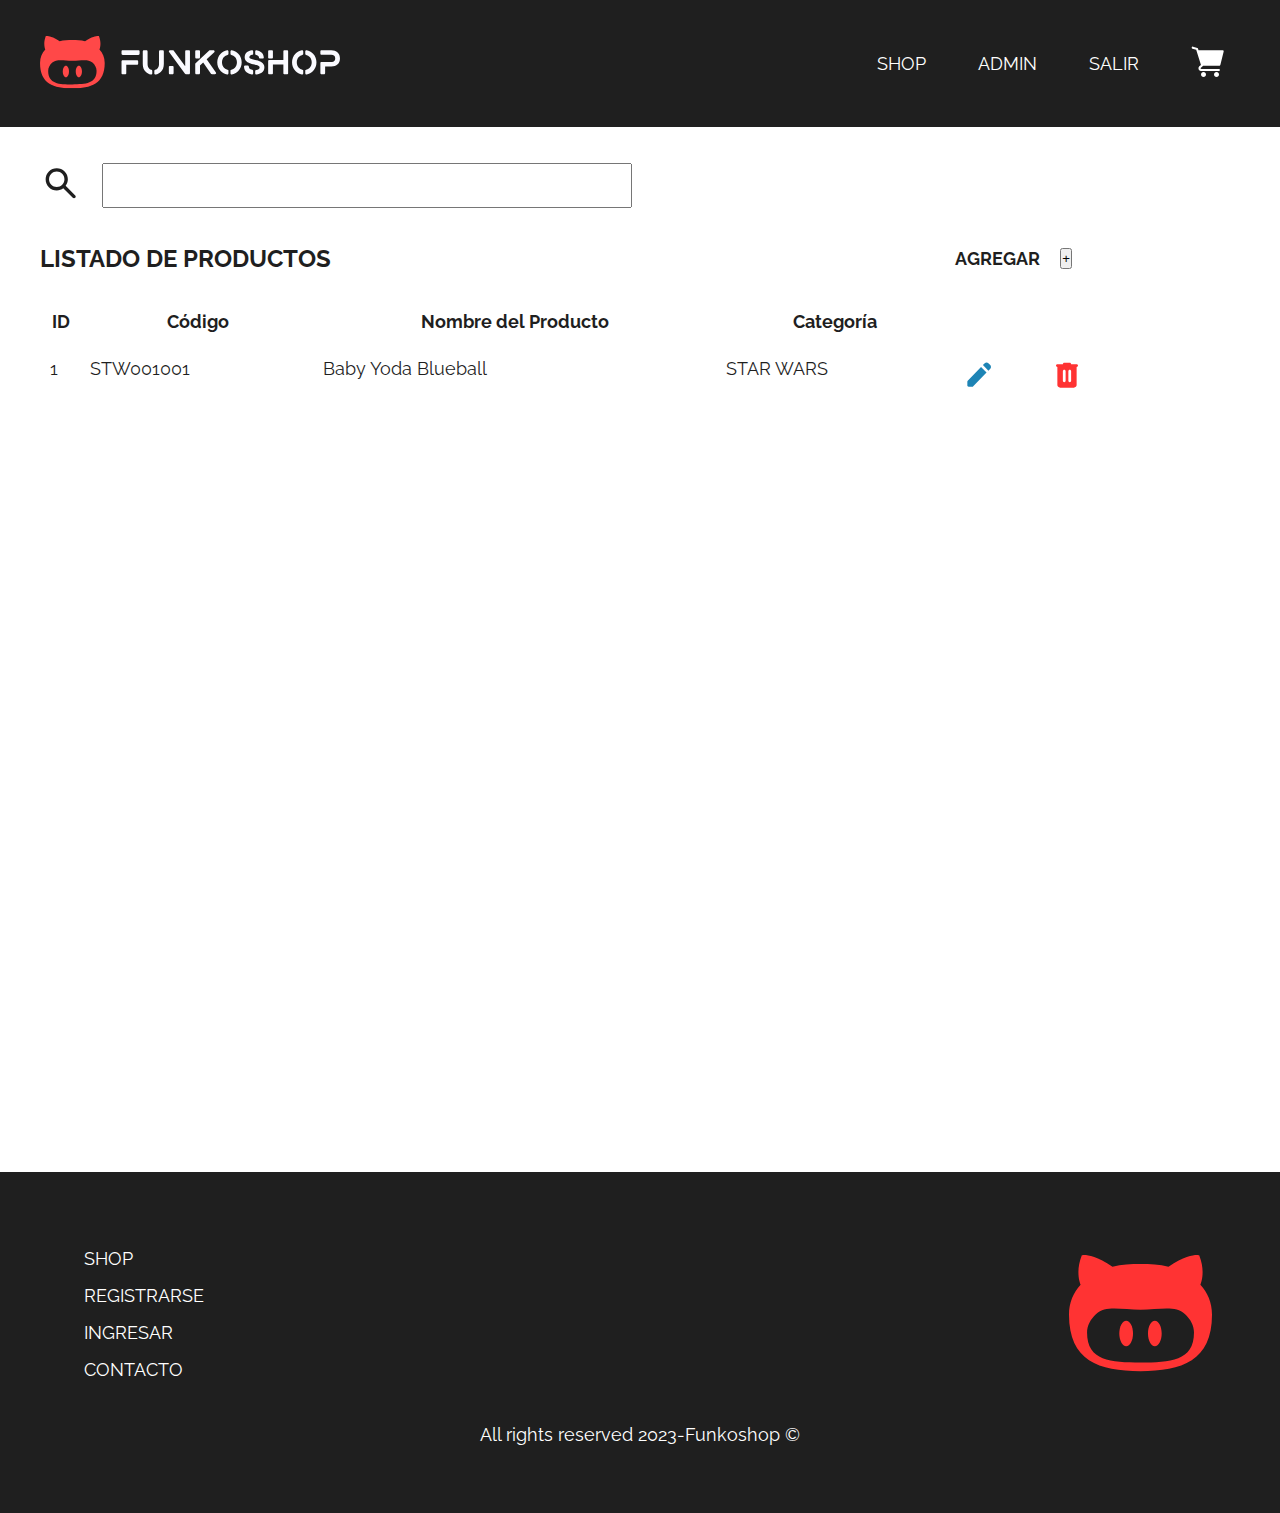
==== pages/admin/admin.html @ 971da5e7 "Nuevo admin.html e index.css" ====
<!DOCTYPE html>
<html lang="es">
<head>
    <meta charset="UTF-8">
    <meta name="viewport" content="width=device-width, initial-scale=1.0">
    <title>ADMIN | Funkshop</title>
    <link rel="stylesheet" href="../../css/index.css">
</head>
<body>
    <header> 
        <nav class="navbar container">
          <picture class="navbar__logo">
            <a href="../../index.html">
              <img src="/img/branding/logo_light_horizontal.svg" alt="logotipo Funkoshop"/>
            </a>
          </picture>
          <ul class="navbar__menu">
            <li class="navbar__item">
              <a class="navbar__link" href="/pages/shop/shop.html">SHOP</a>
            </li>
            <li class="navbar__item">
              <a class="navbar__link" href="/pages/admin/admin.html">ADMIN</a>
            </li>
            <li class="navbar__item">
              <a class="navbar__link" href="/index.html">SALIR</a>
            </li>
            <li class="navbar__item">
              <a class="navbar__link" href="/pages/shop/carrito.html">
                <img src="/img/icons/cart-icon.svg" alt="carrito" />
              </a>
            </li>
          </ul>
        </nav>
      </header>
      <main class="admin-container">
        <div class="admin container">
          <div class="admin__search container">
              <img src="/img/icons/search_icon.svg" alt="buscar-producto">
              <input type="search" name="buscar" id="buscar">
          </div>
        <div class="agregar container">
          <section class="agregar__listado">
            <h2 class="agregar__listado__tittle">LISTADO DE PRODUCTOS</h2>
            <div class="agregar__boton">       
              <p class="agregar__boton__tittle">AGREGAR</p>
              <button class="agregar__boton__dibujo">+</button>
            </div>
          </section>                
          <table class="agregar__tabla">
            <thead>
              <tr>
                  <th>ID</th>
                  <th>Código</th>
                  <th>Nombre del Producto</th>
                  <th>Categoría</th>
              </tr>
            </thead>
            <tbody>
              <tr>
                <td>1</td>
                <td>STW001001</td>
                <td>Baby Yoda Blueball</td>
                <td>STAR WARS</td>
                <td><a href="/pages/admin/edit.html">
                    <img class="agregar__tabla__lapiz" src="/img/icons/edit_pencil.svg" alt="editar-producto">
                </a></td>
                <td><img class="agregar__tabla__tacho" src="/img/icons/delete_trash.svg" alt="borrar-producto"></td>
              </tr>
            </tbody>
          </table>
        </div>
        </div> 
      </main>
      <footer>
          <nav class="navbar container">
            <ul class="navbar__item">
              <li class="navbar__item">
                <a class="navbar__link" href="/pages/shop/shop.html">SHOP</a>
              </li>
              <li class="navbar__item">
                <a class="navbar__link" href="/pages/admin/register.html">REGISTRARSE</a>
              </li>
              <li class="navbar__item">
                <a class="navbar__link" href="/pages/admin/login.html">INGRESAR</a>
              </li>
              <li class="navbar__item">
                <a class="navbar__link" href="/index.html">CONTACTO</a>
              </li>
            </ul>
            <picture>
              <img src="../../img/branding/isotype.svg" alt="Isotipo de FunkoShop" />
            </picture>
          </nav>
        <p class="footer__copy">All rights reserved 2023-Funkoshop &copy;</p>
      </footer>    
</body>
</html>
---- css/index.css ----
@import url("https://fonts.googleapis.com/css2?family=Inter:wght@100;300;400;500;600;700;900&family=Raleway:wght@100;300;400;500;600;700;900&display=swap");

:root {
  /*Palette*/
  --primary-solid: #ff3333;
  --primary-900: rgba(255, 51, 51, 0.9);
  --primary-500: rgba(255, 51, 51, 0.5);
  --primary-300: rgba(255, 51, 51, 0.3);

  --secundary-solid: #1d84b5;
  --secundary-900: rgba(29, 133, 181, 0.9);
  --secundary-500: rgba(29, 133, 181, 0.5);
  --secundary-300: rgba(29, 133, 181, 0.3);

  --dark-solid: #1f1f1f;
  --dark-900: rgba(31, 31, 31, 0.9);
  --dark-500: rgba(31, 31, 31, 0.5);
  --dark-300: rgba(31, 31, 31, 0.3);

  --dark-bg-solid: #30343f;
  --light-bg-solid: #fafaff;
  --light-font-solid: #ffffff;

  /*Typography*/

  --base-font: "Inter", sans-serif;
  --alternative-font: "Raleway", sans-serif;

  /*Font-sizes*/
  --font-display: 4.6em;
  --font-jumbo: 3.8em;
  --font-xlarge: 3em;
  --font-large: 2.4em;
  --font-medium: 1.8em;
  --font-small: 1.6em;
  --font-xsmall: 1.4em;
  --font-xxsmall: 1.2em;

  /*Spacings*/
  --spacing-128: 12.8rem;
  --spacing-68: 6.8rem;
  --spacing-36: 3.6rem;
  --spacing-28: 2.8rem;
  --spacing-24: 2.4rem;
  --spacing-20: 2rem;
  --spacing-16: 1.6rem;
  --spacing-12: 1.2rem;
  --spacing-8: 0.8rem;
}

*,
*::before,
*::after {
  margin: 0;
  padding: 0;
  box-sizing: border-box;
}

html {
  font-family: var(--base-font);
  font-size: 62.5%;
  color: var(--dark-solid);
}

a {
  text-decoration: none;
  font-family: inherit;
  color: inherit;
}

header,
footer {
  font-family: var(--alternative-font);
  color: var(--light-font-solid);
}

ul,
ol {
  list-style-type: none;
}

p {
  font-size: var(--font-medium);
}

img {
  width: 100%;
}

.container,
.shop-container,
.item-container {
  max-width: 1200px;
  margin: 0 auto;
}

/* ESTILOS en  el HEADER */
header {
  background-color: var(--dark-solid);
  padding: var(--spacing-36);
}

.navbar {
  display: flex;
  justify-content: space-between;
  align-items: center;
}

.navbar__logo {
  max-width: 300px;
}

.navbar__menu {
  display: flex;
  justify-content: space-between;
  align-items: center;
  gap: var(--spacing-20);
}

.navbar__link {
  font-size: var(--font-medium);
  padding: var(--spacing-8) var(--spacing-16);
  display: inline-block;
  transition: background 0.3s ease-in-out;
}

.navbar__link:hover {
  background-color: var(--primary-900);
}

/* HERO */

.hero {
  background-image: url(../img/funkos-banner.webp);
  padding: var(--spacing-128);
  background-size: cover;
  background-attachment: fixed;
  background-position-x: center;
}

.hero__content {
  display: flex;
  flex-direction: column;
  gap: var(--spacing-20);
  align-items: start;
}

.hero__title {
  font-family: var(--alternative-font);
  font-size: var(--font-jumbo);
  color: var(--light-font-solid);
}

.hero__text {
  font-family: var(--alternative-font);
  color: var(--light-font-solid);
  font-family: var(--font-medium);
}

.hero__link {
  display: inline-block;
  font-size: var(--font-medium);
  background-color: var(--light-bg-solid);
  padding: var(--spacing-12) var(--spacing-68);
  border-radius: 50px;
  font-weight: 500;
}

/* COLLECCIONES */

.coleccion {
  display: grid;
  grid-template-columns: repeat(2, 1fr);
  align-items: center;
  padding: var(--spacing-16) 0;
}

.coleccion:nth-child(2) .coleccion__cover {
  order: -1;
}

.coleccion__content {
  display: flex;
  flex-direction: column;
  gap: var(--spacing-24);
  align-items: start;
}

.coleccion__title {
  font-family: var(--alternative-font);
  font-size: var(--font-display);
  font-weight: 500;
}

.coleccion__text {
  font-family: var(--alternative-font);
  font-size: var(--font-medium);
  font-weight: 300;
  border-bottom: 2px solid var(--primary-solid);
  padding-bottom: var(--spacing-20);
}

.coleccion__link {
  display: inline-block;
  font-size: var(--font-medium);
  background-color: var(--dark-bg-solid);
  color: var(--light-font-solid);
  padding: var(--spacing-16) var(--spacing-36);
  border-radius: 50px;
  font-weight: 500;
  transition: background 0.3s ease-out;
}

.coleccion__link:hover {
  background-color: var(--primary-900);
}

/* SLIDER */

.slider {
  display: flex;
  flex-direction: column;
  gap: var(--spacing-36);
  margin: var(--spacing-68) auto;
}

.slider__title {
  font-family: var(--alternative-font);
  font-size: var(--font-display);
  text-transform: uppercase;
}

.slider__items {
  display: flex;
  gap: var(--spacing-12);
}

.card-item__cover {
  display: flex;
  position: relative;
}

.card-item__tag {
  font-size: var(--font-xsmall);
  text-transform: uppercase;
  background-color: var(--primary-solid);
  color: var(--light-font-solid);
  padding: var(--spacing-8) var(--spacing-12);
  position: absolute;
  right: 0;
}

.card-item__cover img {
  animation: fade 0.8s;
}

.card-item__img--back {
  display: none;
}

.card-item__cover:hover .card-item__img--back {
  display: block;
}

.card-item__cover:hover .card-item__img--front {
  display: none;
}

.card-item__content {
  display: flex;
  flex-direction: column;
  gap: var(--spacing-12);
  padding: var(--spacing-16);
}

.card-item__licence {
  font-size: var(--font-xsmall);
  font-weight: 500;
}

.card-item__name {
  font-size: var(--font-medium);
  font-weight: 700;
}

.card-item__price {
  font-size: var(--font-small);
}

.card-item__promo {
  font-size: var(--font-xsmall);
  color: var(--secundary-solid);
  font-weight: 700;
}

/* ANIMACIONES */
@keyframes fade {
  0% {
    opacity: 0;
  }
  100% {
    opacity: 1;
  }
}

/* ESTILOS FOOTER */
footer {
  background-color: var(--dark-solid);
  padding: var(--spacing-68);
}

.footer__copy {
  text-align: center;
  margin-top: var(--spacing-36);
}

/* SHOP STYLES */

.shop-container {
  display: grid;
  align-items: start;
  grid-gap: 4rem 1rem;
  /* grid-template-columns: 1fr repeat(3fr); */
  grid-template-rows: auto auto;
  padding-top: var(--spacing-68);
  row-gap: var(--spacing-12);
}

.shop-cards {
  margin-bottom: var(--spacing-16);
}

aside {
  grid-row: 1;
  grid-column: 1/2;
  width: 243.04px;
  height: 493.928px;
}

.main-shop {
  grid-row: 1;
  grid-column: 2/2;
}

form input,
select {
  display: flex;
  width: 243.034px;
  height: 44.285px;
  border-radius: 6px;
  border: 2px solid #30343f;
  padding: var(--spacing-8);
  font-size: var(--font-xsmall);
  color: #b9b9b9;
  margin: 12px 0;
  box-sizing: border-box;
}

aside form p {
  color: var(--dark-solid);
  font-family: var(--base-font);
  font-weight: 500;
  margin-bottom: var(--spacing-12);
  margin-top: var(--spacing-12);
  font-size: var(--font-large);
  font-style: normal;
  font-weight: 500;
  line-height: normal;
}

.min-max {
  display: flex;
  align-items: baseline;
  justify-content: left;
  margin-bottom: var(--spacing-8);
}
.min-max label {
  color: #111;
  font-family: Inter;
  font-size: var(--font-small);
  font-weight: 500;
  align-self: center;
}

.min-max input[type="text"] {
  width: 59.143px;
  height: 27.519px;
  margin: var(--spacing-8);
}

.checkbox label {
  color: #111;
  font-family: Inter;
  font-style: normal;
  font-weight: 500;
}

.checkbox {
  display: flex;
  flex-wrap: nowrap;
  flex-direction: row;
  align-items: center;
  font-size: var(--font-medium);
}

aside input[type="checkbox"] {
  display: inline-block;
  width: 24px;
  height: 24px;
  border-radius: 6px;
  border: 2px solid #30343f;
  margin: var(--spacing-12);
}

/* PAGINACIÓN */

.center {
  text-align: center;
  margin-bottom: var(--spacing-36);
}

.pagination {
  display: flex;
  align-items: center;
  justify-content: center;
  margin-top: var(--spacing-68);
}

.pagination a {
  display: flex;
  color: black;
  padding: 8px 16px;
  border-radius: 4px;
  border: 1px solid #dfe3e8;
  background: #fff;
  margin: 0 4px;
  width: 44px;
  height: 44px;
  justify-content: center;
  align-items: center;
  color: var(--dark-grey-400, #212b36);
  text-align: center;
  font-family: Inter;
  font-size: var(--font-small);
  font-style: normal;
  font-weight: 700;
  line-height: 20px;
}

/* ITEM */

.item-container {
  display: grid;
  grid-template-columns: repeat(2, 1fr);
  align-items: center;
  padding: var(--spacing-16) 0;
}

.item__licence {
  font-size: var(--font-small);
}

.item__title {
  font-family: var(--base-font);
  font-size: var(--font-jumbo);
  text-transform: uppercase;
}
.item__text {
  font-family: var(--base-font);
  font-size: var(--font-large);
}

.item__price {
  font-size: var(--font-jumbo);
}

.item-container input {
  width: 105.467px;
  height: 35.241px;
  align-self: center;
}

.agregarCarrito {
  display: flex;
}

.agregarCarrito button {
  display: flex;
  width: 18px;
  height: 16px;
  justify-content: space-evenly;
  background: #4f4f4f;
  color: #fff;
  border: none;
}

.agregarCarrito div {
  display: flex;
  margin-left: var(--spacing-8);
  margin-right: var(--spacing-8);
  justify-content: space-between;
  flex-direction: column;
}

.agregarCarrito button[type="submit"] {
  width: 181px;
  height: 37.91px;
  background-color: var(--primary-solid);
  font-family: var(--base-font);
  font-size: var(--font-medium);
  color: var(--light-font-solid);
  border: 0;
  align-items: center;
}

.item__licence,
.item__title,
.item__text,
.item__price,
.agregarCarrito {
  margin-bottom: var(--spacing-12);
}

/* .agregarCarrito, .min-max  */
input[type="text"] {
  text-align: left;
}

/*  CARRITO  */

/*  Estilos Create  */

.main-create input[type="text"]{
  text-align: left;
    
}

.create {
  margin-top: 30px;
  margin-bottom: 30px;
  /*display: flex;*/
       
}


.create_tittle {
  font-family: var(--alternative-font);
  font-size: var(--font-large);
  color: var(--dark-solid);
  
}

.categoria_licencia {
  display: flex;
  align-items: center;
  gap: var(--spacing-20);
  justify-self:flex-start;
  
}

.categoria_licencia label {
  font-family: var(--alternative-font);
  font-size: var(--font-small);
  color: var(--dark-bg-solid);
}

.categoria_licencia select {
  font-family: var(--alternative-font);
  font-size: var(--font-xxsmall);
  color: var(--dark-bg-solid);
}

.categoria_licencia option {
  font-family: var(--alternative-font);
  font-size: var(--font-xxsmall);
  color: var(--dark-bg-solid);

}

.nombre_producto {
  display: flex;
  align-items: center;  
  gap: var(--spacing-12);
  
}

.nombre_producto label {
  font-family: var(--alternative-font);
  font-size: var(--font-small);
  color: var(--dark-bg-solid);
}

.nombre_producto input {
  border: 2px solid var(--primary-solid);
  border-top: none;
  border-left: none;
  border-right: none;
  border-radius: 0px;
  font-family: var(--alternative-font);
  font-size: var(--font-xxsmall);
  color: var(--dark-bg-solid);
}

.descripcion_producto {
  display: flex;
  width: 827.632px;
  height: 194.833px;
  flex-direction: column;
}

.descripcion_producto_text {
  font-family: var(--alternative-font);
  font-size: var(--font-xxsmall);
  color: var(--dark-bg-solid);
  padding: var(--spacing-8);  
}

.sku_precio_stock {
  display: flex;
  align-items: baseline;
  gap: var(--spacing-12);
}

.sku_precio_stock label {
  font-family: var(--alternative-font);
  font-size: var(--font-small);
  color: var(--dark-bg-solid);
}

.sku_precio_stock input {
  border: 2px solid var(--primary-solid);
  border-top: none;
  border-left: none;
  border-right: none;
  border-radius: 0px;
  font-family: var(--alternative-font);
  font-size: var(--font-xxsmall);
  color: var(--dark-bg-solid);
}

.descuento_cuotas {
  display: flex;
  align-items: center;
  gap: var(--spacing-12)
}

.descuento_cuotas label {
  font-family: var(--alternative-font);
  font-size: var(--font-small);
  color: var(--dark-bg-solid);
}

.descuento_cuotas input {
  border: 2px solid var(--primary-solid);
  border-top: none;
  border-left: none;
  border-right: none;
  border-radius: 0px;
  font-family: var(--alternative-font);
  font-size: var(--font-xxsmall);
  color: var(--dark-bg-solid);
}

.carga_imagenes {
  display:  flex;
  align-items: center;
  gap: var(--spacing-12);
  align-items: baseline;
}

.carga_imagenes label {
  font-family: var(--alternative-font);
  font-size: var(--font-small);
  color: var(--dark-bg-solid);
}

.carga_imagenes input {
  font-family: var(--alternative-font);
  font-size: var(--font-xxsmall);
  color: var(--dark-bg-solid);
  border: none;
}


.botones_ingreso {
  display: flex;
  gap: var(--spacing-36);
  margin-top: var(--spacing-28);
}

.botones_ingreso_agregar{
  background: var(--primary-solid);
  border: none;
  width: 175px;
  height: 44.334px;
  flex-shrink: 0;
  color: #FFF;
  font-family: Inter;
  font-size: 14px;
  font-style: normal;
  font-weight: 600;
  line-height: normal;
}

.botones_ingreso_limpiar{
  background: var(--primary-solid);
  border: none;
  width: 175px;
  height: 44.334px;
  flex-shrink: 0;
  color: #FFF;
  font-family: Inter;
  font-size: 14px;
  font-style: normal;
  font-weight: 600;
  line-height: normal;

}

/* EDIT STYLES */


.edit {
  margin-top: 30px;
  margin-bottom: 30px;
  display: flex;
  
}

.edit__tittle {
  font-family: var(--alternative-font);
  font-size: var(--font-large);
  color: var(--dark-solid);
}

.categoria__licencia__edit{
  display: flex;
  align-items: center;
  gap: var(--spacing-20);
  justify-self:flex-start;
}

.categoria__licencia__edit label {
  font-family: var(--alternative-font);
  font-size: var(--font-small);
  color: var(--dark-bg-solid);
}

.categoria__licencia__edit select {
  font-family: var(--alternative-font);
  font-size: var(--font-xxsmall);
  color: var(--dark-bg-solid);
}

.categoria__licencia__edit option {
  font-family: var(--alternative-font);
  font-size: var(--font-xxsmall);
  color: var(--dark-bg-solid);

}


.nombre__producto__edit {
  display: flex;
  align-items: center;  
  gap: var(--spacing-12);
}

.nombre__producto__edit label {
  font-family: var(--alternative-font);
  font-size: var(--font-small);
  color: var(--dark-bg-solid);
}

.nombre__producto__edit input{
  border: 2px solid var(--primary-solid);
  width: 295px;
  border-top: none;
  border-left: none;
  border-right: none;
  border-radius: 0px;
  font-family: var(--alternative-font);
  font-size: var(--font-xxsmall);
  color: var(--dark-bg-solid);
}

.descripcion__producto__edit{
  display: flex;
  width: 827.632px;
  height: 194.833px;
  flex-direction: column;
   
}

.descripcion__producto__edit__text {
  font-family: var(--alternative-font);
  font-size: var(--font-xxsmall);
  color: var(--dark-bg-solid);
  padding: var(--spacing-8);
}

.sku__precio__stock__edit{
  display: flex;
  align-items: baseline;
  gap: var(--spacing-12);
}

.sku__precio__stock__edit label{
  font-family: var(--alternative-font);
  font-size: var(--font-small);
  color: var(--dark-bg-solid);
}

.sku__precio__stock__edit input{
  border: 2px solid var(--primary-solid);
  border-top: none;
  border-left: none;
  border-right: none;
  border-radius: 0px;
  font-family: var(--alternative-font);
  font-size: var(--font-xxsmall);
  color: var(--dark-bg-solid);
}

.descuento__cuotas__edit{
  display: flex;
  align-items: center;
  gap: var(--spacing-12)
}

.descuento__cuotas__edit label{
  font-family: var(--alternative-font);
  font-size: var(--font-small);
  color: var(--dark-bg-solid);
}

.descuento__cuotas__edit input{
  border: 2px solid var(--primary-solid);
  border-top: none;
  border-left: none;
  border-right: none;
  border-radius: 0px;
  font-family: var(--alternative-font);
  font-size: var(--font-xxsmall);
  color: var(--dark-bg-solid);
}

.carga__imagenes__edit{
  display:  flex;
  align-items: center;
  gap: var(--spacing-12);
  align-items: baseline;
}

.carga__imagenes__edit label{
  font-family: var(--alternative-font);
  font-size: var(--font-small);
  color: var(--dark-bg-solid);
}

.carga__imagenes__edit input{
  font-family: var(--alternative-font);
  font-size: var(--font-xxsmall);
  color: var(--dark-bg-solid);
  border: none;
}


.frente__dorso{
  display: flex;
  gap: var(--spacing-24);  
}

.frente__dorso__content{
  display: flex;
  flex-direction: column;
  gap: var(--spacing-24);
  align-items: center;
}

.frente__dorso img{
  width: 150px;
  height: 150px;
  flex-shrink: 0;
  border-bottom: 2px solid var(--primary-solid);
}

.frente__dorso__tittle {
  font-family: var(--alternative-font);
  font-size: var(--font-small);
  color: var(--dark-solid);
}

.edit__boton{
  display:block;
  padding-top: 30px;
 
}

.edit__boton__modificar{
  background: var(--primary-solid);
  border: none;
  width: 175px;
  height: 44.334px;
  flex-shrink: 0;
  color: #FFF;
  font-family: Inter;
  font-size: 14px;
  font-style: normal;
  font-weight: 600;
  line-height: normal;
  
}

/* ADMIN STYLES*/

.admin__search{
  margin-top: 36px;
  margin-bottom: 36px;
  gap: var(--spacing-20);
  display: flex;
  
}

.admin__search img{
  width: 42px;
  height: 42px;
  flex-shrink: 0;
}

.admin__search input{
  width: 529.765px;
  height: 44.285px;
  flex-shrink: 0;
}

.agregar {
  width: 1126px;
  height: 928.948px;
  margin: 0;  
}

.agregar__listado{
  display: flex;
  align-items: center;
  padding-right: 94px;
  margin: 36px auto;  
  justify-content: space-between;
}

.agregar__listado__tittle{
  font-family: var(--alternative-font);
  font-size: var(--font-large);  
}

.agregar__boton{
  display: flex;
  gap: var(--spacing-20);  
}

.agregar__boton__tittle{
  font-family: var(--alternative-font);
  font-size: var(--font-medium);
  font-weight: 700;
  
}

.agregar__tabla{
  width: 1093.768px;
  height: 844.448px;
  
}

.agregar__tabla th{
  font-family: var(--alternative-font);
  font-size: var(--font-medium);
  margin-left: 0;
  justify-content: space-between;
  font-weight: 700;
}

.agregar__tabla td{
  font-family: var(--alternative-font);
  font-size: var(--font-medium);
  font-weight: 400;
  vertical-align: top;
  padding-top: 24px;
  padding-left: 8px;
  justify-content: space-between;

}

.agregar__tabla__lapiz{
  width: 32px;
  height: 33px;
  flex-shrink: 0;
}

.agregar__tabla__tacho{
  width: 34px;
  height: 34px;
  flex-shrink: 0;
}
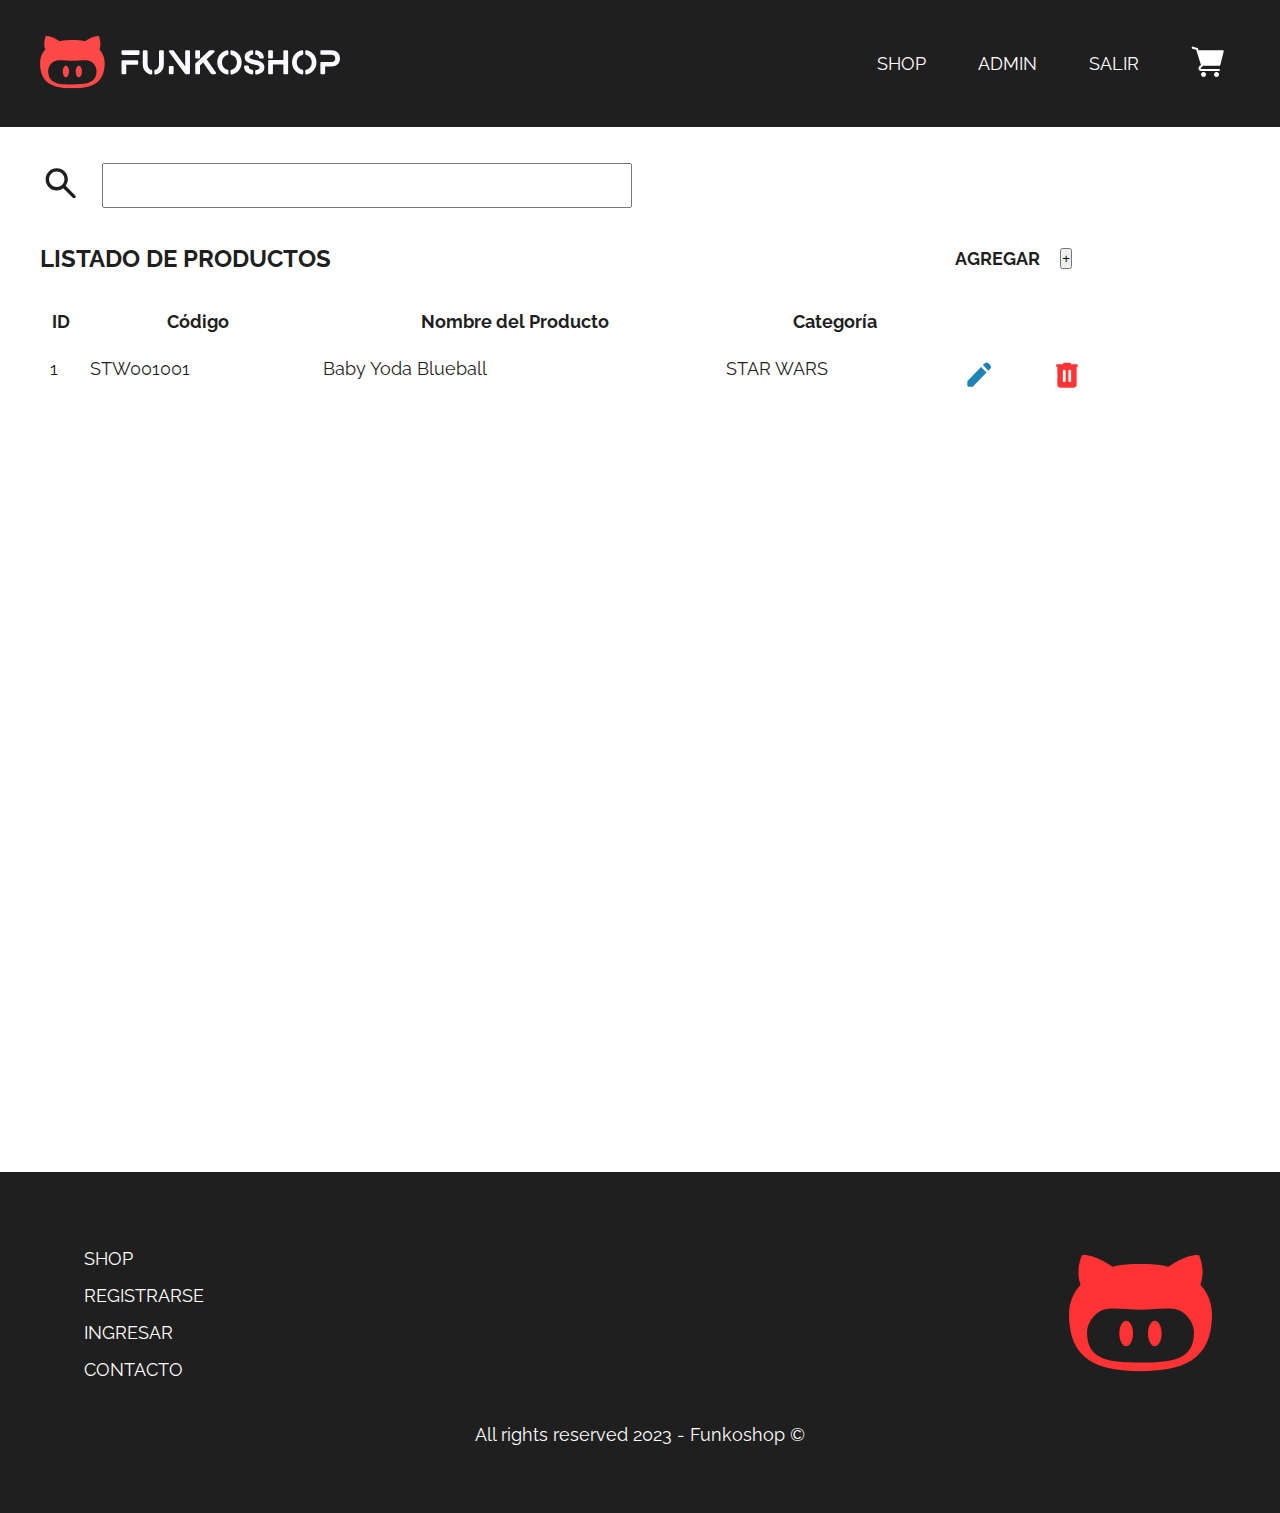
==== commit 0890adc6: "nuevos admin.html e index.css" ====
--- a/pages/admin/admin.html
+++ b/pages/admin/admin.html
@@ -91,7 +91,7 @@
               <img src="../../img/branding/isotype.svg" alt="Isotipo de FunkoShop" />
             </picture>
           </nav>
-        <p class="footer__copy">All rights reserved 2023-Funkoshop &copy;</p>
+        <p class="footer__copy">All rights reserved 2023 - Funkoshop &copy;</p>
       </footer>    
 </body>
 </html>--- a/css/index.css
+++ b/css/index.css
@@ -538,7 +538,7 @@
 .create {
   margin-top: 30px;
   margin-bottom: 30px;
-  /*display: flex;*/
+  display: flex;
        
 }
 
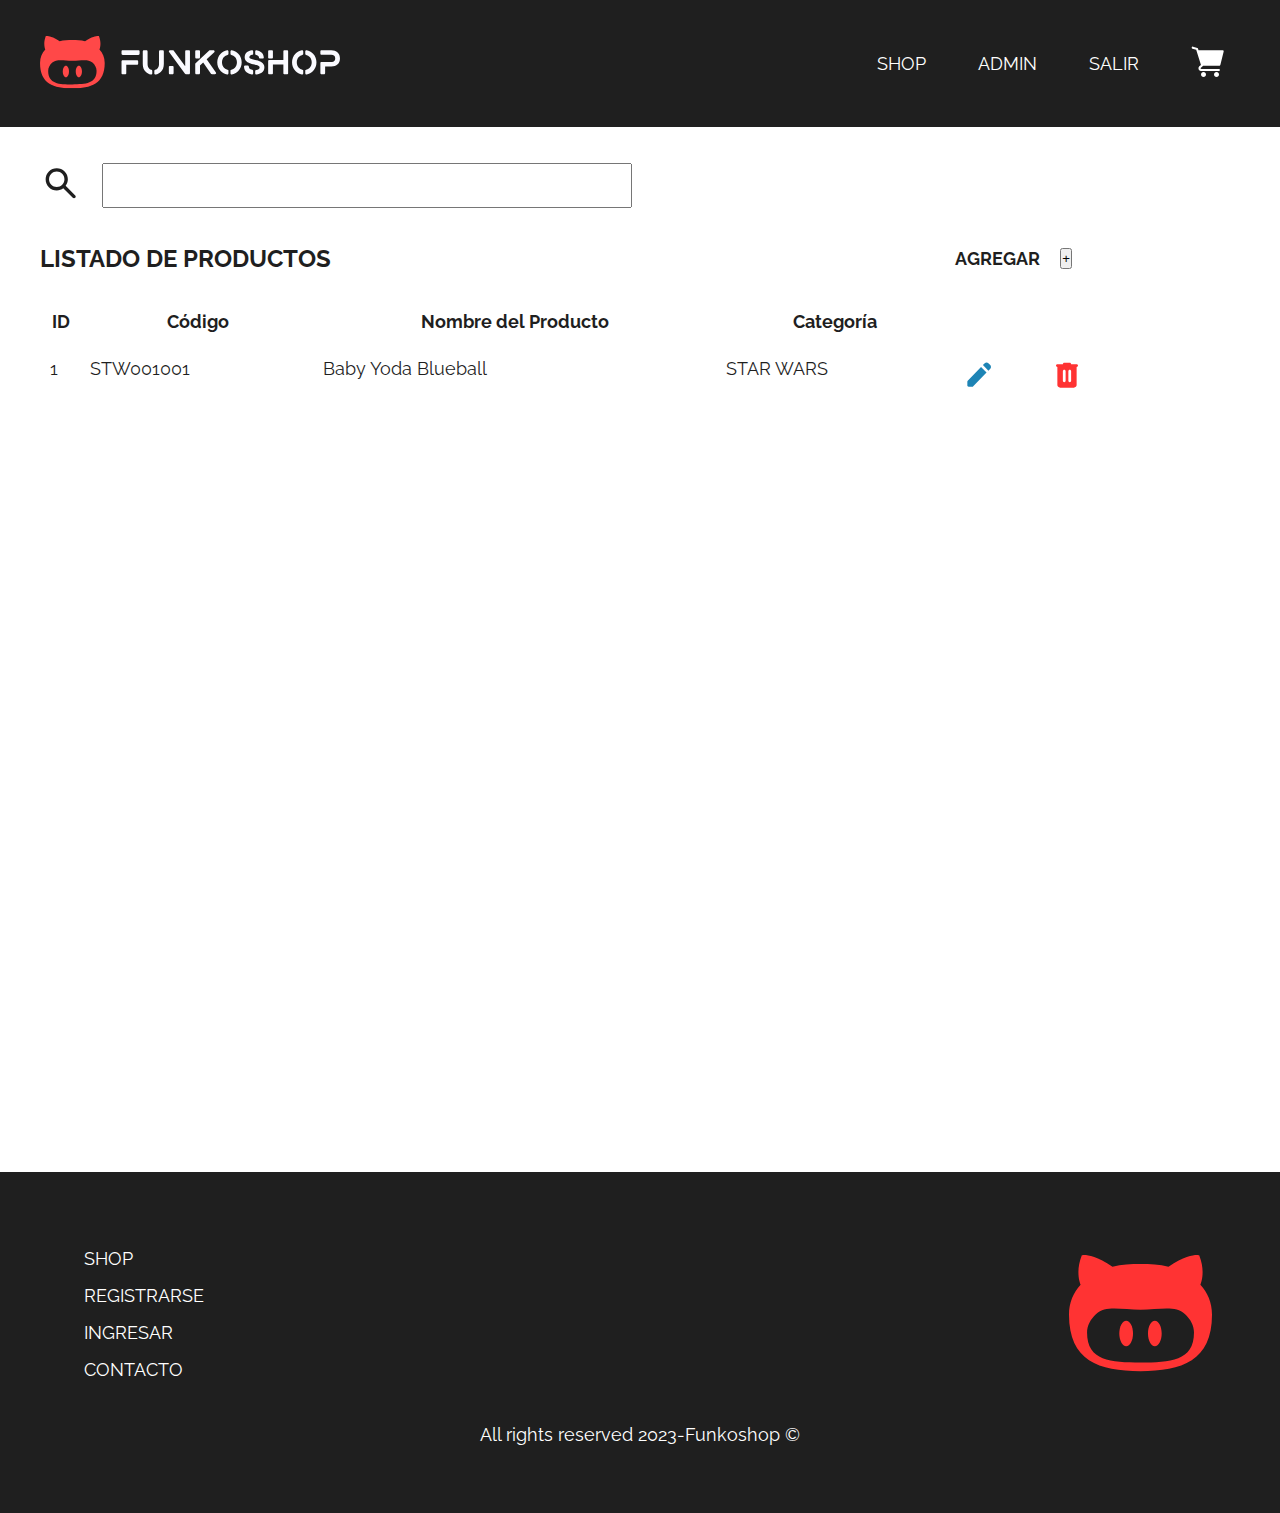
==== commit 5f170add: "admin.html e index.css terminados" ====
--- a/pages/admin/admin.html
+++ b/pages/admin/admin.html
@@ -91,7 +91,7 @@
               <img src="../../img/branding/isotype.svg" alt="Isotipo de FunkoShop" />
             </picture>
           </nav>
-        <p class="footer__copy">All rights reserved 2023 - Funkoshop &copy;</p>
+        <p class="footer__copy">All rights reserved 2023-Funkoshop &copy;</p>
       </footer>    
 </body>
 </html>--- a/css/index.css
+++ b/css/index.css
@@ -912,7 +912,7 @@
   
 }
 
-/* ADMIN STYLES*/
+/*  Estilos ADMIN */
 
 .admin__search{
   margin-top: 36px;
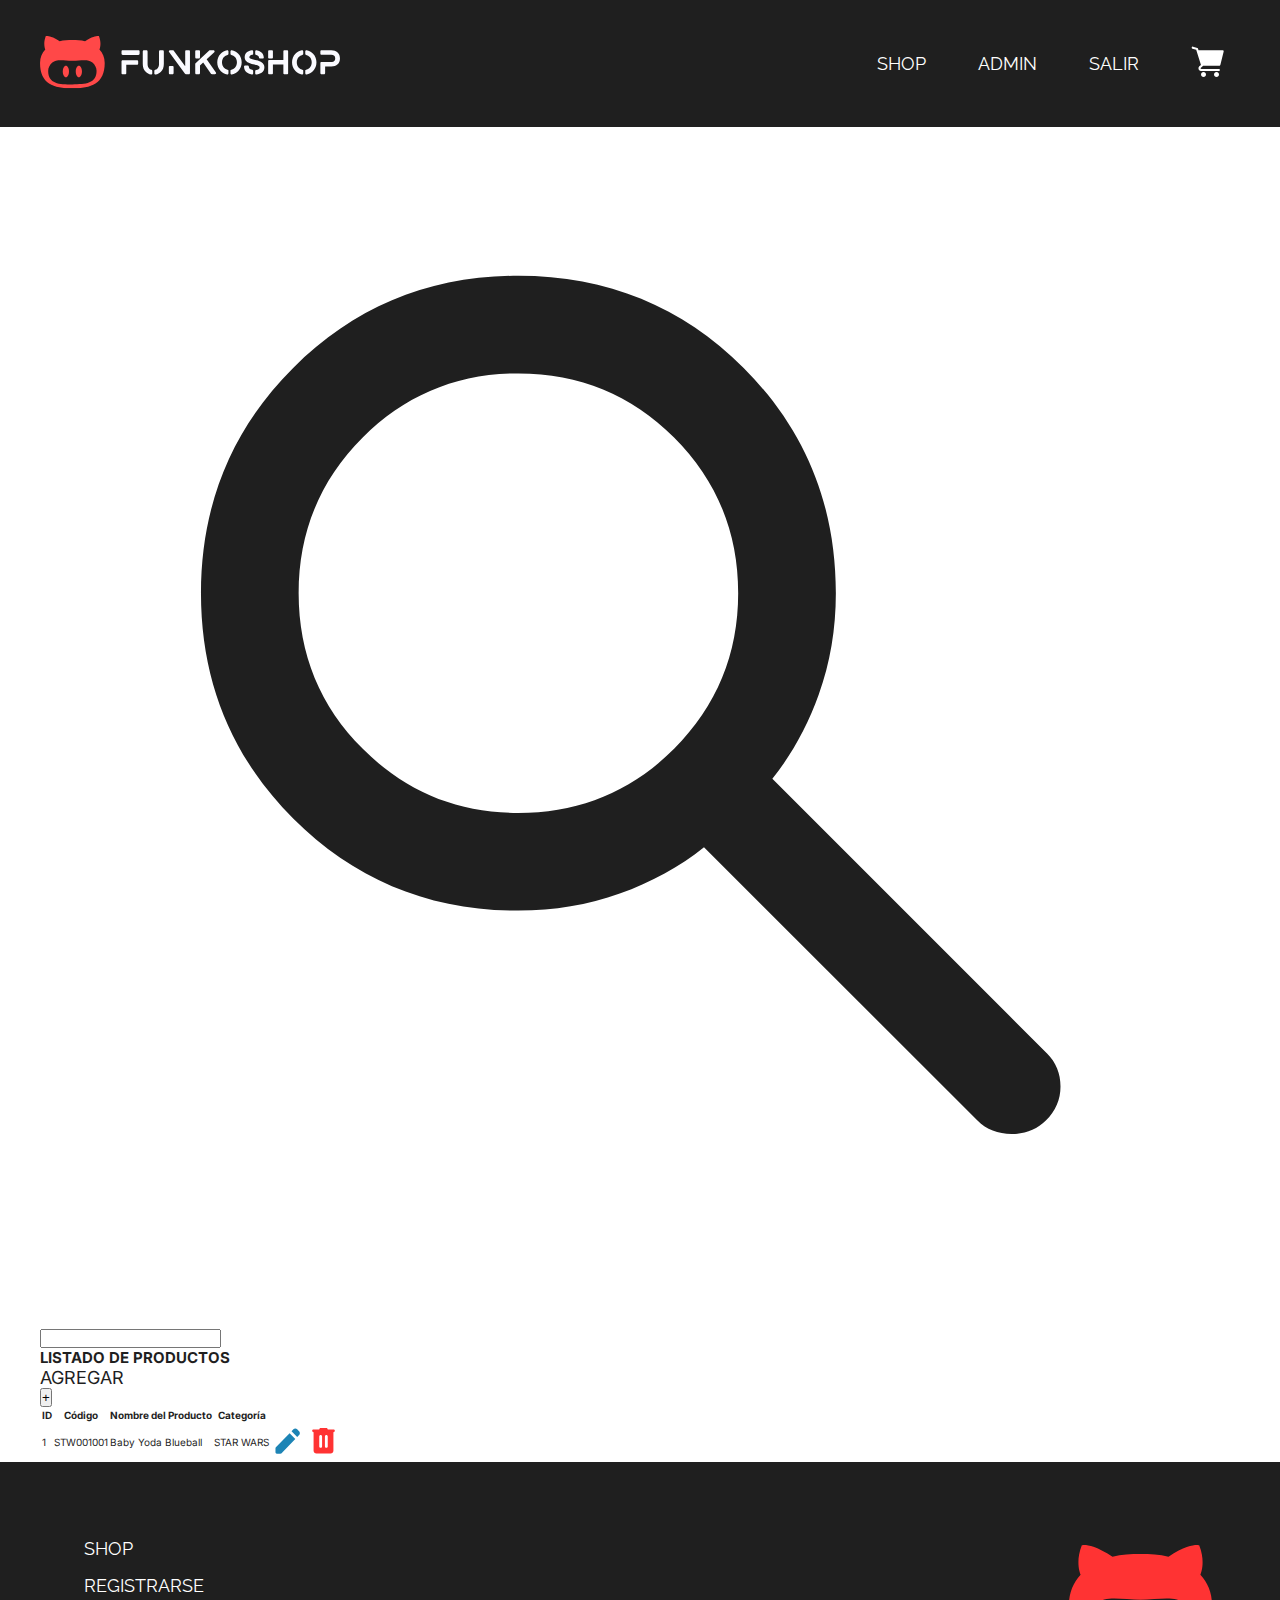
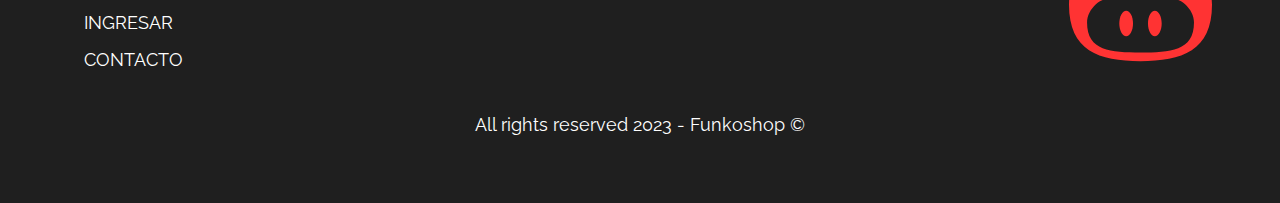
==== commit 620ece64: "admin y estilos css" ====
--- a/pages/admin/admin.html
+++ b/pages/admin/admin.html
@@ -91,7 +91,7 @@
               <img src="../../img/branding/isotype.svg" alt="Isotipo de FunkoShop" />
             </picture>
           </nav>
-        <p class="footer__copy">All rights reserved 2023-Funkoshop &copy;</p>
+        <p class="footer__copy">All rights reserved 2023 - Funkoshop &copy;</p>
       </footer>    
 </body>
 </html>--- a/css/index.css
+++ b/css/index.css
@@ -28,6 +28,7 @@
 
   /*Font-sizes*/
   --font-display: 4.6em;
+  --font-xxlarge: 4.2em;
   --font-jumbo: 3.8em;
   --font-xlarge: 3em;
   --font-large: 2.4em;
@@ -130,12 +131,20 @@
 
 /* HERO */
 
-.hero {
+.hero, .hero2, .hero3 {
   background-image: url(../img/funkos-banner.webp);
   padding: var(--spacing-128);
   background-size: cover;
   background-attachment: fixed;
   background-position-x: center;
+}
+
+.hero2{
+  background-image: url(../img/ban1.png);
+}
+
+.hero3{
+  background-image: url(../img/ban2.jpg);
 }
 
 .hero__content {
@@ -539,23 +548,19 @@
   margin-top: 30px;
   margin-bottom: 30px;
   display: flex;
-       
-}
-
+}
 
 .create_tittle {
   font-family: var(--alternative-font);
   font-size: var(--font-large);
   color: var(--dark-solid);
-  
 }
 
 .categoria_licencia {
   display: flex;
   align-items: center;
   gap: var(--spacing-20);
-  justify-self:flex-start;
-  
+  justify-self: flex-start;
 }
 
 .categoria_licencia label {
@@ -574,14 +579,12 @@
   font-family: var(--alternative-font);
   font-size: var(--font-xxsmall);
   color: var(--dark-bg-solid);
-
 }
 
 .nombre_producto {
   display: flex;
-  align-items: center;  
+  align-items: center;
   gap: var(--spacing-12);
-  
 }
 
 .nombre_producto label {
@@ -612,7 +615,7 @@
   font-family: var(--alternative-font);
   font-size: var(--font-xxsmall);
   color: var(--dark-bg-solid);
-  padding: var(--spacing-8);  
+  padding: var(--spacing-8);
 }
 
 .sku_precio_stock {
@@ -641,7 +644,7 @@
 .descuento_cuotas {
   display: flex;
   align-items: center;
-  gap: var(--spacing-12)
+  gap: var(--spacing-12);
 }
 
 .descuento_cuotas label {
@@ -662,7 +665,7 @@
 }
 
 .carga_imagenes {
-  display:  flex;
+  display: flex;
   align-items: center;
   gap: var(--spacing-12);
   align-items: baseline;
@@ -681,20 +684,19 @@
   border: none;
 }
 
-
 .botones_ingreso {
   display: flex;
   gap: var(--spacing-36);
   margin-top: var(--spacing-28);
 }
 
-.botones_ingreso_agregar{
+.botones_ingreso_agregar {
   background: var(--primary-solid);
   border: none;
   width: 175px;
   height: 44.334px;
   flex-shrink: 0;
-  color: #FFF;
+  color: #fff;
   font-family: Inter;
   font-size: 14px;
   font-style: normal;
@@ -702,29 +704,26 @@
   line-height: normal;
 }
 
-.botones_ingreso_limpiar{
+.botones_ingreso_limpiar {
   background: var(--primary-solid);
   border: none;
   width: 175px;
   height: 44.334px;
   flex-shrink: 0;
-  color: #FFF;
+  color: #fff;
   font-family: Inter;
   font-size: 14px;
   font-style: normal;
   font-weight: 600;
   line-height: normal;
-
 }
 
 /* EDIT STYLES */
-
 
 .edit {
   margin-top: 30px;
   margin-bottom: 30px;
   display: flex;
-  
 }
 
 .edit__tittle {
@@ -733,11 +732,11 @@
   color: var(--dark-solid);
 }
 
-.categoria__licencia__edit{
+.categoria__licencia__edit {
   display: flex;
   align-items: center;
   gap: var(--spacing-20);
-  justify-self:flex-start;
+  justify-self: flex-start;
 }
 
 .categoria__licencia__edit label {
@@ -756,13 +755,11 @@
   font-family: var(--alternative-font);
   font-size: var(--font-xxsmall);
   color: var(--dark-bg-solid);
-
-}
-
+}
 
 .nombre__producto__edit {
   display: flex;
-  align-items: center;  
+  align-items: center;
   gap: var(--spacing-12);
 }
 
@@ -772,7 +769,7 @@
   color: var(--dark-bg-solid);
 }
 
-.nombre__producto__edit input{
+.nombre__producto__edit input {
   border: 2px solid var(--primary-solid);
   width: 295px;
   border-top: none;
@@ -784,12 +781,11 @@
   color: var(--dark-bg-solid);
 }
 
-.descripcion__producto__edit{
+.descripcion__producto__edit {
   display: flex;
   width: 827.632px;
   height: 194.833px;
   flex-direction: column;
-   
 }
 
 .descripcion__producto__edit__text {
@@ -799,19 +795,19 @@
   padding: var(--spacing-8);
 }
 
-.sku__precio__stock__edit{
+.sku__precio__stock__edit {
   display: flex;
   align-items: baseline;
   gap: var(--spacing-12);
 }
 
-.sku__precio__stock__edit label{
-  font-family: var(--alternative-font);
-  font-size: var(--font-small);
-  color: var(--dark-bg-solid);
-}
-
-.sku__precio__stock__edit input{
+.sku__precio__stock__edit label {
+  font-family: var(--alternative-font);
+  font-size: var(--font-small);
+  color: var(--dark-bg-solid);
+}
+
+.sku__precio__stock__edit input {
   border: 2px solid var(--primary-solid);
   border-top: none;
   border-left: none;
@@ -822,19 +818,19 @@
   color: var(--dark-bg-solid);
 }
 
-.descuento__cuotas__edit{
-  display: flex;
-  align-items: center;
-  gap: var(--spacing-12)
-}
-
-.descuento__cuotas__edit label{
-  font-family: var(--alternative-font);
-  font-size: var(--font-small);
-  color: var(--dark-bg-solid);
-}
-
-.descuento__cuotas__edit input{
+.descuento__cuotas__edit {
+  display: flex;
+  align-items: center;
+  gap: var(--spacing-12);
+}
+
+.descuento__cuotas__edit label {
+  font-family: var(--alternative-font);
+  font-size: var(--font-small);
+  color: var(--dark-bg-solid);
+}
+
+.descuento__cuotas__edit input {
   border: 2px solid var(--primary-solid);
   border-top: none;
   border-left: none;
@@ -845,40 +841,39 @@
   color: var(--dark-bg-solid);
 }
 
-.carga__imagenes__edit{
-  display:  flex;
+.carga__imagenes__edit {
+  display: flex;
   align-items: center;
   gap: var(--spacing-12);
   align-items: baseline;
 }
 
-.carga__imagenes__edit label{
-  font-family: var(--alternative-font);
-  font-size: var(--font-small);
-  color: var(--dark-bg-solid);
-}
-
-.carga__imagenes__edit input{
+.carga__imagenes__edit label {
+  font-family: var(--alternative-font);
+  font-size: var(--font-small);
+  color: var(--dark-bg-solid);
+}
+
+.carga__imagenes__edit input {
   font-family: var(--alternative-font);
   font-size: var(--font-xxsmall);
   color: var(--dark-bg-solid);
   border: none;
 }
 
-
-.frente__dorso{
-  display: flex;
-  gap: var(--spacing-24);  
-}
-
-.frente__dorso__content{
+.frente__dorso {
+  display: flex;
+  gap: var(--spacing-24);
+}
+
+.frente__dorso__content {
   display: flex;
   flex-direction: column;
   gap: var(--spacing-24);
   align-items: center;
 }
 
-.frente__dorso img{
+.frente__dorso img {
   width: 150px;
   height: 150px;
   flex-shrink: 0;
@@ -891,19 +886,18 @@
   color: var(--dark-solid);
 }
 
-.edit__boton{
-  display:block;
+.edit__boton {
+  display: block;
   padding-top: 30px;
- 
-}
-
-.edit__boton__modificar{
+}
+
+.edit__boton__modificar {
   background: var(--primary-solid);
   border: none;
   width: 175px;
   height: 44.334px;
   flex-shrink: 0;
-  color: #FFF;
+  color: #fff;
   font-family: Inter;
   font-size: 14px;
   font-style: normal;
@@ -912,92 +906,4 @@
   
 }
 
-/*  Estilos ADMIN */
-
-.admin__search{
-  margin-top: 36px;
-  margin-bottom: 36px;
-  gap: var(--spacing-20);
-  display: flex;
-  
-}
-
-.admin__search img{
-  width: 42px;
-  height: 42px;
-  flex-shrink: 0;
-}
-
-.admin__search input{
-  width: 529.765px;
-  height: 44.285px;
-  flex-shrink: 0;
-}
-
-.agregar {
-  width: 1126px;
-  height: 928.948px;
-  margin: 0;  
-}
-
-.agregar__listado{
-  display: flex;
-  align-items: center;
-  padding-right: 94px;
-  margin: 36px auto;  
-  justify-content: space-between;
-}
-
-.agregar__listado__tittle{
-  font-family: var(--alternative-font);
-  font-size: var(--font-large);  
-}
-
-.agregar__boton{
-  display: flex;
-  gap: var(--spacing-20);  
-}
-
-.agregar__boton__tittle{
-  font-family: var(--alternative-font);
-  font-size: var(--font-medium);
-  font-weight: 700;
-  
-}
-
-.agregar__tabla{
-  width: 1093.768px;
-  height: 844.448px;
-  
-}
-
-.agregar__tabla th{
-  font-family: var(--alternative-font);
-  font-size: var(--font-medium);
-  margin-left: 0;
-  justify-content: space-between;
-  font-weight: 700;
-}
-
-.agregar__tabla td{
-  font-family: var(--alternative-font);
-  font-size: var(--font-medium);
-  font-weight: 400;
-  vertical-align: top;
-  padding-top: 24px;
-  padding-left: 8px;
-  justify-content: space-between;
-
-}
-
-.agregar__tabla__lapiz{
-  width: 32px;
-  height: 33px;
-  flex-shrink: 0;
-}
-
-.agregar__tabla__tacho{
-  width: 34px;
-  height: 34px;
-  flex-shrink: 0;
-}
+/* COMENTARIO */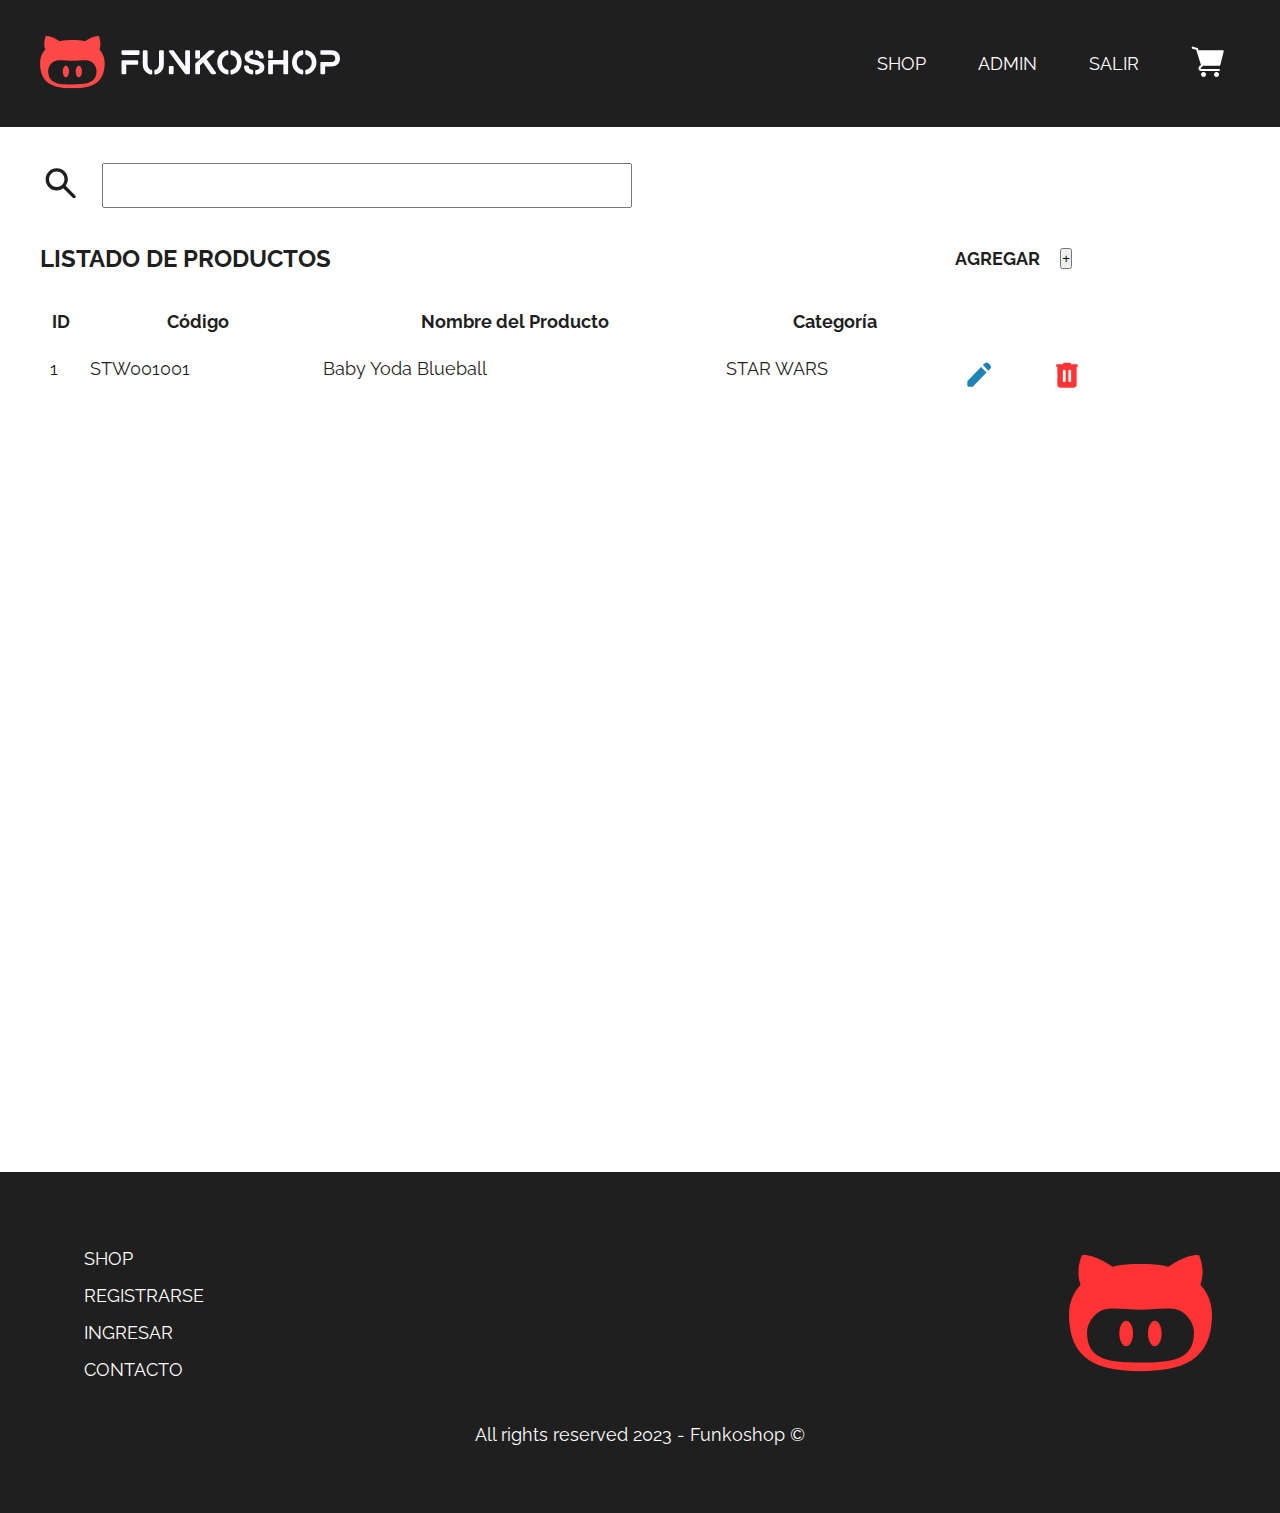
==== commit 5fa47591: "arreglos de admin, incluyo stylesheet admin.css" ====
--- a/pages/admin/admin.html
+++ b/pages/admin/admin.html
@@ -5,6 +5,7 @@
     <meta name="viewport" content="width=device-width, initial-scale=1.0">
     <title>ADMIN | Funkshop</title>
     <link rel="stylesheet" href="../../css/index.css">
+    <link rel="stylesheet" href="../../css/admin.css">
 </head>
 <body>
     <header> 
--- a/css/admin.css
+++ b/css/admin.css
@@ -0,0 +1,1003 @@
+@import url("https://fonts.googleapis.com/css2?family=Inter:wght@100;300;400;500;600;700;900&family=Raleway:wght@100;300;400;500;600;700;900&display=swap");
+
+:root {
+  /*Palette*/
+  --primary-solid: #ff3333;
+  --primary-900: rgba(255, 51, 51, 0.9);
+  --primary-500: rgba(255, 51, 51, 0.5);
+  --primary-300: rgba(255, 51, 51, 0.3);
+
+  --secundary-solid: #1d84b5;
+  --secundary-900: rgba(29, 133, 181, 0.9);
+  --secundary-500: rgba(29, 133, 181, 0.5);
+  --secundary-300: rgba(29, 133, 181, 0.3);
+
+  --dark-solid: #1f1f1f;
+  --dark-900: rgba(31, 31, 31, 0.9);
+  --dark-500: rgba(31, 31, 31, 0.5);
+  --dark-300: rgba(31, 31, 31, 0.3);
+
+  --dark-bg-solid: #30343f;
+  --light-bg-solid: #fafaff;
+  --light-font-solid: #ffffff;
+
+  /*Typography*/
+
+  --base-font: "Inter", sans-serif;
+  --alternative-font: "Raleway", sans-serif;
+
+  /*Font-sizes*/
+  --font-display: 4.6em;
+  --font-jumbo: 3.8em;
+  --font-xlarge: 3em;
+  --font-large: 2.4em;
+  --font-medium: 1.8em;
+  --font-small: 1.6em;
+  --font-xsmall: 1.4em;
+  --font-xxsmall: 1.2em;
+
+  /*Spacings*/
+  --spacing-128: 12.8rem;
+  --spacing-68: 6.8rem;
+  --spacing-36: 3.6rem;
+  --spacing-28: 2.8rem;
+  --spacing-24: 2.4rem;
+  --spacing-20: 2rem;
+  --spacing-16: 1.6rem;
+  --spacing-12: 1.2rem;
+  --spacing-8: 0.8rem;
+}
+
+*,
+*::before,
+*::after {
+  margin: 0;
+  padding: 0;
+  box-sizing: border-box;
+}
+
+html {
+  font-family: var(--base-font);
+  font-size: 62.5%;
+  color: var(--dark-solid);
+}
+
+a {
+  text-decoration: none;
+  font-family: inherit;
+  color: inherit;
+}
+
+header,
+footer {
+  font-family: var(--alternative-font);
+  color: var(--light-font-solid);
+}
+
+ul,
+ol {
+  list-style-type: none;
+}
+
+p {
+  font-size: var(--font-medium);
+}
+
+img {
+  width: 100%;
+}
+
+.container,
+.shop-container,
+.item-container,
+.edit-container{
+  max-width: 1200px;
+  margin: 0 auto;
+}
+
+/* ESTILOS en  el HEADER */
+header {
+  background-color: var(--dark-solid);
+  padding: var(--spacing-36);
+}
+
+.navbar {
+  display: flex;
+  justify-content: space-between;
+  align-items: center;
+}
+
+.navbar__logo {
+  max-width: 300px;
+}
+
+.navbar__menu {
+  display: flex;
+  justify-content: space-between;
+  align-items: center;
+  gap: var(--spacing-20);
+}
+
+.navbar__link {
+  font-size: var(--font-medium);
+  padding: var(--spacing-8) var(--spacing-16);
+  display: inline-block;
+  transition: background 0.3s ease-in-out;
+}
+
+.navbar__link:hover {
+  background-color: var(--primary-900);
+}
+
+/* HERO */
+
+.hero {
+  background-image: url(../img/funkos-banner.webp);
+  padding: var(--spacing-128);
+  background-size: cover;
+  background-attachment: fixed;
+  background-position-x: center;
+}
+
+.hero__content {
+  display: flex;
+  flex-direction: column;
+  gap: var(--spacing-20);
+  align-items: start;
+}
+
+.hero__title {
+  font-family: var(--alternative-font);
+  font-size: var(--font-jumbo);
+  color: var(--light-font-solid);
+}
+
+.hero__text {
+  font-family: var(--alternative-font);
+  color: var(--light-font-solid);
+  font-family: var(--font-medium);
+}
+
+.hero__link {
+  display: inline-block;
+  font-size: var(--font-medium);
+  background-color: var(--light-bg-solid);
+  padding: var(--spacing-12) var(--spacing-68);
+  border-radius: 50px;
+  font-weight: 500;
+}
+
+/* COLLECCIONES */
+
+.coleccion {
+  display: grid;
+  grid-template-columns: repeat(2, 1fr);
+  align-items: center;
+  padding: var(--spacing-16) 0;
+}
+
+.coleccion:nth-child(2) .coleccion__cover {
+  order: -1;
+}
+
+.coleccion__content {
+  display: flex;
+  flex-direction: column;
+  gap: var(--spacing-24);
+  align-items: start;
+}
+
+.coleccion__title {
+  font-family: var(--alternative-font);
+  font-size: var(--font-display);
+  font-weight: 500;
+}
+
+.coleccion__text {
+  font-family: var(--alternative-font);
+  font-size: var(--font-medium);
+  font-weight: 300;
+  border-bottom: 2px solid var(--primary-solid);
+  padding-bottom: var(--spacing-20);
+}
+
+.coleccion__link {
+  display: inline-block;
+  font-size: var(--font-medium);
+  background-color: var(--dark-bg-solid);
+  color: var(--light-font-solid);
+  padding: var(--spacing-16) var(--spacing-36);
+  border-radius: 50px;
+  font-weight: 500;
+  transition: background 0.3s ease-out;
+}
+
+.coleccion__link:hover {
+  background-color: var(--primary-900);
+}
+
+/* SLIDER */
+
+.slider {
+  display: flex;
+  flex-direction: column;
+  gap: var(--spacing-36);
+  margin: var(--spacing-68) auto;
+}
+
+.slider__title {
+  font-family: var(--alternative-font);
+  font-size: var(--font-display);
+  text-transform: uppercase;
+}
+
+.slider__items {
+  display: flex;
+  gap: var(--spacing-12);
+}
+
+.card-item__cover {
+  display: flex;
+  position: relative;
+}
+
+.card-item__tag {
+  font-size: var(--font-xsmall);
+  text-transform: uppercase;
+  background-color: var(--primary-solid);
+  color: var(--light-font-solid);
+  padding: var(--spacing-8) var(--spacing-12);
+  position: absolute;
+  right: 0;
+}
+
+.card-item__cover img {
+  animation: fade 0.8s;
+}
+
+.card-item__img--back {
+  display: none;
+}
+
+.card-item__cover:hover .card-item__img--back {
+  display: block;
+}
+
+.card-item__cover:hover .card-item__img--front {
+  display: none;
+}
+
+.card-item__content {
+  display: flex;
+  flex-direction: column;
+  gap: var(--spacing-12);
+  padding: var(--spacing-16);
+}
+
+.card-item__licence {
+  font-size: var(--font-xsmall);
+  font-weight: 500;
+}
+
+.card-item__name {
+  font-size: var(--font-medium);
+  font-weight: 700;
+}
+
+.card-item__price {
+  font-size: var(--font-small);
+}
+
+.card-item__promo {
+  font-size: var(--font-xsmall);
+  color: var(--secundary-solid);
+  font-weight: 700;
+}
+
+/* ANIMACIONES */
+@keyframes fade {
+  0% {
+    opacity: 0;
+  }
+  100% {
+    opacity: 1;
+  }
+}
+
+/* ESTILOS FOOTER */
+footer {
+  background-color: var(--dark-solid);
+  padding: var(--spacing-68);
+}
+
+.footer__copy {
+  text-align: center;
+  margin-top: var(--spacing-36);
+}
+
+/* SHOP STYLES */
+
+.shop-container {
+  display: grid;
+  align-items: start;
+  grid-gap: 4rem 1rem;
+  /* grid-template-columns: 1fr repeat(3fr); */
+  grid-template-rows: auto auto;
+  padding-top: var(--spacing-68);
+  row-gap: var(--spacing-12);
+}
+
+.shop-cards {
+  margin-bottom: var(--spacing-16);
+}
+
+aside {
+  grid-row: 1;
+  grid-column: 1/2;
+  width: 243.04px;
+  height: 493.928px;
+}
+
+.main-shop {
+  grid-row: 1;
+  grid-column: 2/2;
+}
+
+form input,
+select {
+  display: flex;
+  width: 243.034px;
+  height: 44.285px;
+  border-radius: 6px;
+  border: 2px solid #30343f;
+  padding: var(--spacing-8);
+  font-size: var(--font-xsmall);
+  color: #b9b9b9;
+  margin: 12px 0;
+  box-sizing: border-box;
+}
+
+aside form p {
+  color: var(--dark-solid);
+  font-family: var(--base-font);
+  font-weight: 500;
+  margin-bottom: var(--spacing-12);
+  margin-top: var(--spacing-12);
+  font-size: var(--font-large);
+  font-style: normal;
+  font-weight: 500;
+  line-height: normal;
+}
+
+.min-max {
+  display: flex;
+  align-items: baseline;
+  justify-content: left;
+  margin-bottom: var(--spacing-8);
+}
+.min-max label {
+  color: #111;
+  font-family: Inter;
+  font-size: var(--font-small);
+  font-weight: 500;
+  align-self: center;
+}
+
+.min-max input[type="text"] {
+  width: 59.143px;
+  height: 27.519px;
+  margin: var(--spacing-8);
+}
+
+.checkbox label {
+  color: #111;
+  font-family: Inter;
+  font-style: normal;
+  font-weight: 500;
+}
+
+.checkbox {
+  display: flex;
+  flex-wrap: nowrap;
+  flex-direction: row;
+  align-items: center;
+  font-size: var(--font-medium);
+}
+
+aside input[type="checkbox"] {
+  display: inline-block;
+  width: 24px;
+  height: 24px;
+  border-radius: 6px;
+  border: 2px solid #30343f;
+  margin: var(--spacing-12);
+}
+
+/* PAGINACIÓN */
+
+.center {
+  text-align: center;
+  margin-bottom: var(--spacing-36);
+}
+
+.pagination {
+  display: flex;
+  align-items: center;
+  justify-content: center;
+  margin-top: var(--spacing-68);
+}
+
+.pagination a {
+  display: flex;
+  color: black;
+  padding: 8px 16px;
+  border-radius: 4px;
+  border: 1px solid #dfe3e8;
+  background: #fff;
+  margin: 0 4px;
+  width: 44px;
+  height: 44px;
+  justify-content: center;
+  align-items: center;
+  color: var(--dark-grey-400, #212b36);
+  text-align: center;
+  font-family: Inter;
+  font-size: var(--font-small);
+  font-style: normal;
+  font-weight: 700;
+  line-height: 20px;
+}
+
+/* ITEM */
+
+.item-container {
+  display: grid;
+  grid-template-columns: repeat(2, 1fr);
+  align-items: center;
+  padding: var(--spacing-16) 0;
+}
+
+.item__licence {
+  font-size: var(--font-small);
+}
+
+.item__title {
+  font-family: var(--base-font);
+  font-size: var(--font-jumbo);
+  text-transform: uppercase;
+}
+.item__text {
+  font-family: var(--base-font);
+  font-size: var(--font-large);
+}
+
+.item__price {
+  font-size: var(--font-jumbo);
+}
+
+.item-container input {
+  width: 105.467px;
+  height: 35.241px;
+  align-self: center;
+}
+
+.agregarCarrito {
+  display: flex;
+}
+
+.agregarCarrito button {
+  display: flex;
+  width: 18px;
+  height: 16px;
+  justify-content: space-evenly;
+  background: #4f4f4f;
+  color: #fff;
+  border: none;
+}
+
+.agregarCarrito div {
+  display: flex;
+  margin-left: var(--spacing-8);
+  margin-right: var(--spacing-8);
+  justify-content: space-between;
+  flex-direction: column;
+}
+
+.agregarCarrito button[type="submit"] {
+  width: 181px;
+  height: 37.91px;
+  background-color: var(--primary-solid);
+  font-family: var(--base-font);
+  font-size: var(--font-medium);
+  color: var(--light-font-solid);
+  border: 0;
+  align-items: center;
+}
+
+.item__licence,
+.item__title,
+.item__text,
+.item__price,
+.agregarCarrito {
+  margin-bottom: var(--spacing-12);
+}
+
+/* .agregarCarrito, .min-max  */
+input[type="text"] {
+  text-align: left;
+}
+
+/*  Estilos Create  */
+
+.main-create input[type="text"]{
+  text-align: left;
+    
+}
+
+.create {
+  margin-top: 30px;
+  margin-bottom: 30px;
+  /*display: flex;*/
+       
+}
+
+
+.create_tittle {
+  font-family: var(--alternative-font);
+  font-size: var(--font-large);
+  color: var(--dark-solid);
+  
+}
+
+.categoria_licencia {
+  display: flex;
+  align-items: center;
+  gap: var(--spacing-20);
+  justify-self:flex-start;
+  
+}
+
+.categoria_licencia label {
+  font-family: var(--alternative-font);
+  font-size: var(--font-small);
+  color: var(--dark-bg-solid);
+}
+
+.categoria_licencia select {
+  font-family: var(--alternative-font);
+  font-size: var(--font-xxsmall);
+  color: var(--dark-bg-solid);
+}
+
+.categoria_licencia option {
+  font-family: var(--alternative-font);
+  font-size: var(--font-xxsmall);
+  color: var(--dark-bg-solid);
+
+}
+
+.nombre_producto {
+  display: flex;
+  align-items: center;  
+  gap: var(--spacing-12);
+  
+}
+
+.nombre_producto label {
+  font-family: var(--alternative-font);
+  font-size: var(--font-small);
+  color: var(--dark-bg-solid);
+}
+
+.nombre_producto input {
+  border: 2px solid var(--primary-solid);
+  border-top: none;
+  border-left: none;
+  border-right: none;
+  border-radius: 0px;
+  font-family: var(--alternative-font);
+  font-size: var(--font-xxsmall);
+  color: var(--dark-bg-solid);
+}
+
+.descripcion_producto {
+  display: flex;
+  width: 827.632px;
+  height: 194.833px;
+  flex-direction: column;
+}
+
+.descripcion_producto_text {
+  font-family: var(--alternative-font);
+  font-size: var(--font-xxsmall);
+  color: var(--dark-bg-solid);
+  padding: var(--spacing-8);  
+}
+
+.sku_precio_stock {
+  display: flex;
+  align-items: baseline;
+  gap: var(--spacing-12);
+}
+
+.sku_precio_stock label {
+  font-family: var(--alternative-font);
+  font-size: var(--font-small);
+  color: var(--dark-bg-solid);
+}
+
+.sku_precio_stock input {
+  border: 2px solid var(--primary-solid);
+  border-top: none;
+  border-left: none;
+  border-right: none;
+  border-radius: 0px;
+  font-family: var(--alternative-font);
+  font-size: var(--font-xxsmall);
+  color: var(--dark-bg-solid);
+}
+
+.descuento_cuotas {
+  display: flex;
+  align-items: center;
+  gap: var(--spacing-12)
+}
+
+.descuento_cuotas label {
+  font-family: var(--alternative-font);
+  font-size: var(--font-small);
+  color: var(--dark-bg-solid);
+}
+
+.descuento_cuotas input {
+  border: 2px solid var(--primary-solid);
+  border-top: none;
+  border-left: none;
+  border-right: none;
+  border-radius: 0px;
+  font-family: var(--alternative-font);
+  font-size: var(--font-xxsmall);
+  color: var(--dark-bg-solid);
+}
+
+.carga_imagenes {
+  display:  flex;
+  align-items: center;
+  gap: var(--spacing-12);
+  align-items: baseline;
+}
+
+.carga_imagenes label {
+  font-family: var(--alternative-font);
+  font-size: var(--font-small);
+  color: var(--dark-bg-solid);
+}
+
+.carga_imagenes input {
+  font-family: var(--alternative-font);
+  font-size: var(--font-xxsmall);
+  color: var(--dark-bg-solid);
+  border: none;
+}
+
+
+.botones_ingreso {
+  display: flex;
+  gap: var(--spacing-36);
+  margin-top: var(--spacing-28);
+}
+
+.botones_ingreso_agregar{
+  background: var(--primary-solid);
+  border: none;
+  width: 175px;
+  height: 44.334px;
+  flex-shrink: 0;
+  color: #FFF;
+  font-family: Inter;
+  font-size: 14px;
+  font-style: normal;
+  font-weight: 600;
+  line-height: normal;
+}
+
+.botones_ingreso_limpiar{
+  background: var(--primary-solid);
+  border: none;
+  width: 175px;
+  height: 44.334px;
+  flex-shrink: 0;
+  color: #FFF;
+  font-family: Inter;
+  font-size: 14px;
+  font-style: normal;
+  font-weight: 600;
+  line-height: normal;
+
+}
+
+/* EDIT STYLES */
+
+
+.edit {
+  margin-top: 30px;
+  margin-bottom: 30px;
+  display: flex;
+  
+}
+
+.edit__tittle {
+  font-family: var(--alternative-font);
+  font-size: var(--font-large);
+  color: var(--dark-solid);
+}
+
+.categoria__licencia__edit{
+  display: flex;
+  align-items: center;
+  gap: var(--spacing-20);
+  justify-self:flex-start;
+}
+
+.categoria__licencia__edit label {
+  font-family: var(--alternative-font);
+  font-size: var(--font-small);
+  color: var(--dark-bg-solid);
+}
+
+.categoria__licencia__edit select {
+  font-family: var(--alternative-font);
+  font-size: var(--font-xxsmall);
+  color: var(--dark-bg-solid);
+}
+
+.categoria__licencia__edit option {
+  font-family: var(--alternative-font);
+  font-size: var(--font-xxsmall);
+  color: var(--dark-bg-solid);
+
+}
+
+
+.nombre__producto__edit {
+  display: flex;
+  align-items: center;  
+  gap: var(--spacing-12);
+}
+
+.nombre__producto__edit label {
+  font-family: var(--alternative-font);
+  font-size: var(--font-small);
+  color: var(--dark-bg-solid);
+}
+
+.nombre__producto__edit input{
+  border: 2px solid var(--primary-solid);
+  width: 295px;
+  border-top: none;
+  border-left: none;
+  border-right: none;
+  border-radius: 0px;
+  font-family: var(--alternative-font);
+  font-size: var(--font-xxsmall);
+  color: var(--dark-bg-solid);
+}
+
+.descripcion__producto__edit{
+  display: flex;
+  width: 827.632px;
+  height: 194.833px;
+  flex-direction: column;
+   
+}
+
+.descripcion__producto__edit__text {
+  font-family: var(--alternative-font);
+  font-size: var(--font-xxsmall);
+  color: var(--dark-bg-solid);
+  padding: var(--spacing-8);
+}
+
+.sku__precio__stock__edit{
+  display: flex;
+  align-items: baseline;
+  gap: var(--spacing-12);
+}
+
+.sku__precio__stock__edit label{
+  font-family: var(--alternative-font);
+  font-size: var(--font-small);
+  color: var(--dark-bg-solid);
+}
+
+.sku__precio__stock__edit input{
+  border: 2px solid var(--primary-solid);
+  border-top: none;
+  border-left: none;
+  border-right: none;
+  border-radius: 0px;
+  font-family: var(--alternative-font);
+  font-size: var(--font-xxsmall);
+  color: var(--dark-bg-solid);
+}
+
+.descuento__cuotas__edit{
+  display: flex;
+  align-items: center;
+  gap: var(--spacing-12)
+}
+
+.descuento__cuotas__edit label{
+  font-family: var(--alternative-font);
+  font-size: var(--font-small);
+  color: var(--dark-bg-solid);
+}
+
+.descuento__cuotas__edit input{
+  border: 2px solid var(--primary-solid);
+  border-top: none;
+  border-left: none;
+  border-right: none;
+  border-radius: 0px;
+  font-family: var(--alternative-font);
+  font-size: var(--font-xxsmall);
+  color: var(--dark-bg-solid);
+}
+
+.carga__imagenes__edit{
+  display:  flex;
+  align-items: center;
+  gap: var(--spacing-12);
+  align-items: baseline;
+}
+
+.carga__imagenes__edit label{
+  font-family: var(--alternative-font);
+  font-size: var(--font-small);
+  color: var(--dark-bg-solid);
+}
+
+.carga__imagenes__edit input{
+  font-family: var(--alternative-font);
+  font-size: var(--font-xxsmall);
+  color: var(--dark-bg-solid);
+  border: none;
+}
+
+
+.frente__dorso{
+  display: flex;
+  gap: var(--spacing-24);  
+}
+
+.frente__dorso__content{
+  display: flex;
+  flex-direction: column;
+  gap: var(--spacing-24);
+  align-items: center;
+}
+
+.frente__dorso img{
+  width: 150px;
+  height: 150px;
+  flex-shrink: 0;
+  border-bottom: 2px solid var(--primary-solid);
+}
+
+.frente__dorso__tittle {
+  font-family: var(--alternative-font);
+  font-size: var(--font-small);
+  color: var(--dark-solid);
+}
+
+.edit__boton{
+  display:block;
+  padding-top: 30px;
+ 
+}
+
+.edit__boton__modificar{
+  background: var(--primary-solid);
+  border: none;
+  width: 175px;
+  height: 44.334px;
+  flex-shrink: 0;
+  color: #FFF;
+  font-family: Inter;
+  font-size: 14px;
+  font-style: normal;
+  font-weight: 600;
+  line-height: normal;
+  
+}
+
+/* ADMIN estilos*/
+
+.admin__search{
+  margin-top: 36px;
+  margin-bottom: 36px;
+  gap: var(--spacing-20);
+  display: flex;
+  
+}
+
+.admin__search img{
+  width: 42px;
+  height: 42px;
+  flex-shrink: 0;
+}
+
+.admin__search input{
+  width: 529.765px;
+  height: 44.285px;
+  flex-shrink: 0;
+}
+
+.agregar {
+  width: 1126px;
+  height: 928.948px;
+  margin: 0;  
+}
+
+.agregar__listado{
+  display: flex;
+  align-items: center;
+  padding-right: 94px;
+  margin: 36px auto;  
+  justify-content: space-between;
+}
+
+.agregar__listado__tittle{
+  font-family: var(--alternative-font);
+  font-size: var(--font-large);  
+}
+
+.agregar__boton{
+  display: flex;
+  gap: var(--spacing-20);  
+}
+
+.agregar__boton__tittle{
+  font-family: var(--alternative-font);
+  font-size: var(--font-medium);
+  font-weight: 700;
+  
+}
+
+.agregar__tabla{
+  width: 1093.768px;
+  height: 844.448px;
+  
+}
+
+.agregar__tabla th{
+  font-family: var(--alternative-font);
+  font-size: var(--font-medium);
+  margin-left: 0;
+  justify-content: space-between;
+  font-weight: 700;
+}
+
+.agregar__tabla td{
+  font-family: var(--alternative-font);
+  font-size: var(--font-medium);
+  font-weight: 400;
+  vertical-align: top;
+  padding-top: 24px;
+  padding-left: 8px;
+  justify-content: space-between;
+
+}
+
+.agregar__tabla__lapiz{
+  width: 32px;
+  height: 33px;
+  flex-shrink: 0;
+}
+
+.agregar__tabla__tacho{
+  width: 34px;
+  height: 34px;
+  flex-shrink: 0;
+}
+
